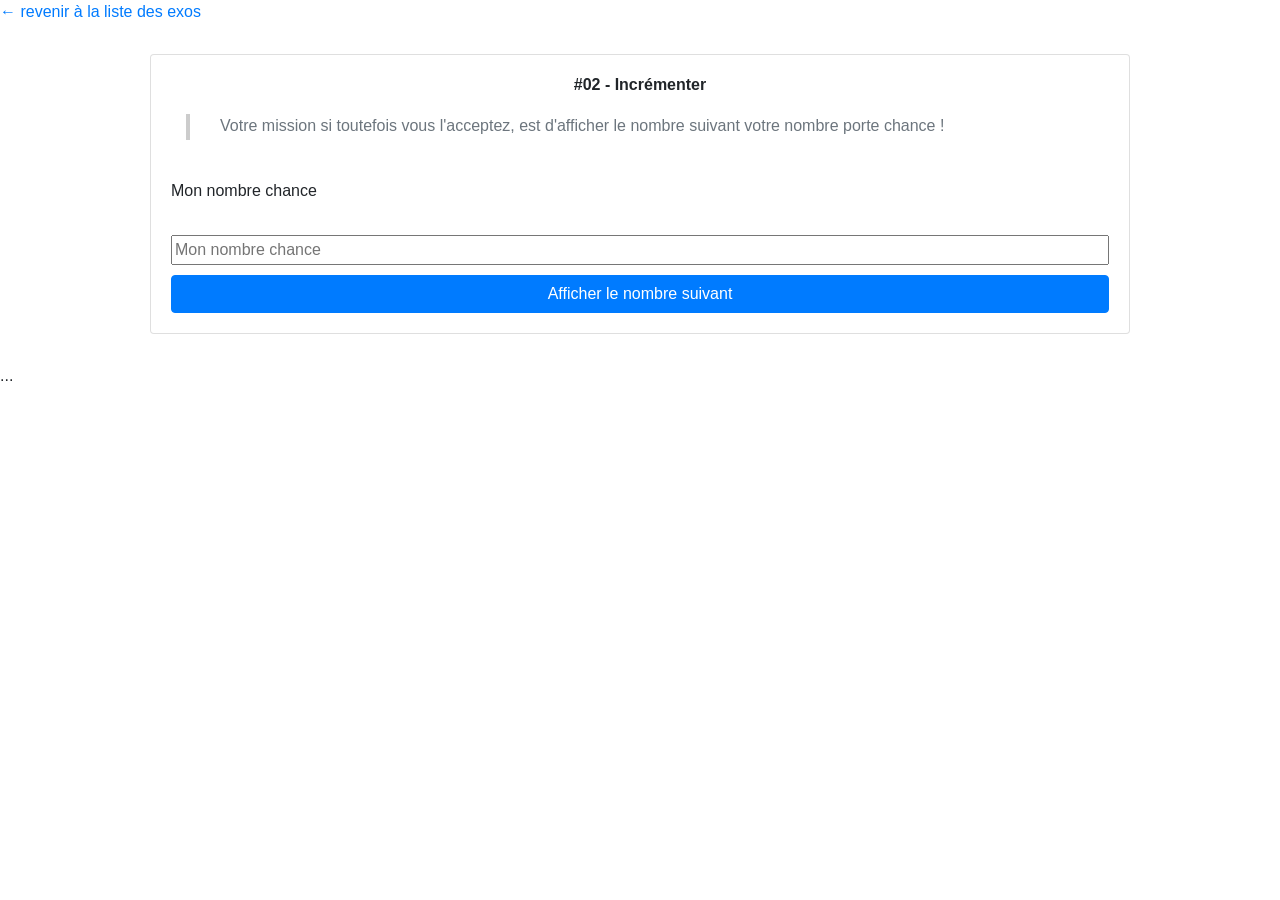
==== 02-increment.html @ 6e2ebc45 "First commit" ====
<!doctype html>
<html lang="fr">
<head>
    <meta charset="UTF-8">
    <meta name="viewport"
          content="width=device-width, user-scalable=no, initial-scale=1.0, maximum-scale=1.0, minimum-scale=1.0">
    <meta http-equiv="X-UA-Compatible" content="ie=edge">
    <title>Exo d'Algo - Adult !</title>
    <link href="./bootstrap.min.css" rel="stylesheet" />
    <link href="./style.css" rel="stylesheet" />
</head>
<body>
<a href="index.html">← revenir à la liste des exos</a>
<div class="card">
    <p class="h6 font-weight-bold text-center">#02 - Incrémenter</p>
    <div class="instructions">
        <p class="text-secondary">Votre mission si toutefois vous l'acceptez, est d'afficher le nombre suivant votre nombre porte chance !</p>
    </div>
    <br/>
    <label>Mon nombre chance</label>
    <br/>
    <input type="text" id="number" placeholder="Mon nombre chance"/>
    <button type="button" class="btn btn-primary" onclick="incrementNumber()">
        Afficher le nombre suivant
    </button>
</div>

<script type="text/javascript">
    function incrementNumber() {
        let number = document.getElementById("number").value;
        console.log(number);
        // CODE HERE !
    }
    let myArray = ['a', 'b', 'c', 'd'];
    let myArrayLength = myArray.length;
    let thirdValue = myArray.indexOf(2);

</script>
</body>
</html>

...
<script type="text/javascript">
    function afficherMessage() {
        alert("La fonction afficherMessage est exécutée !");
    }

    afficherMessage();
</script>

</body>
</html>
---- style.css ----
button {
    margin-top: 10px;
}

.h6 {
    margin: 20px 0;
}

.card {
    margin: 30px auto;
    width: 980px;
    padding: 0px 20px 20px 20px;
}

.instructions {
    margin: 0 15px 15px 15px;
    padding-left: 30px;
    border-left: 4px solid #CCC;
}

.instructions p {
    margin-bottom: 2px;
}
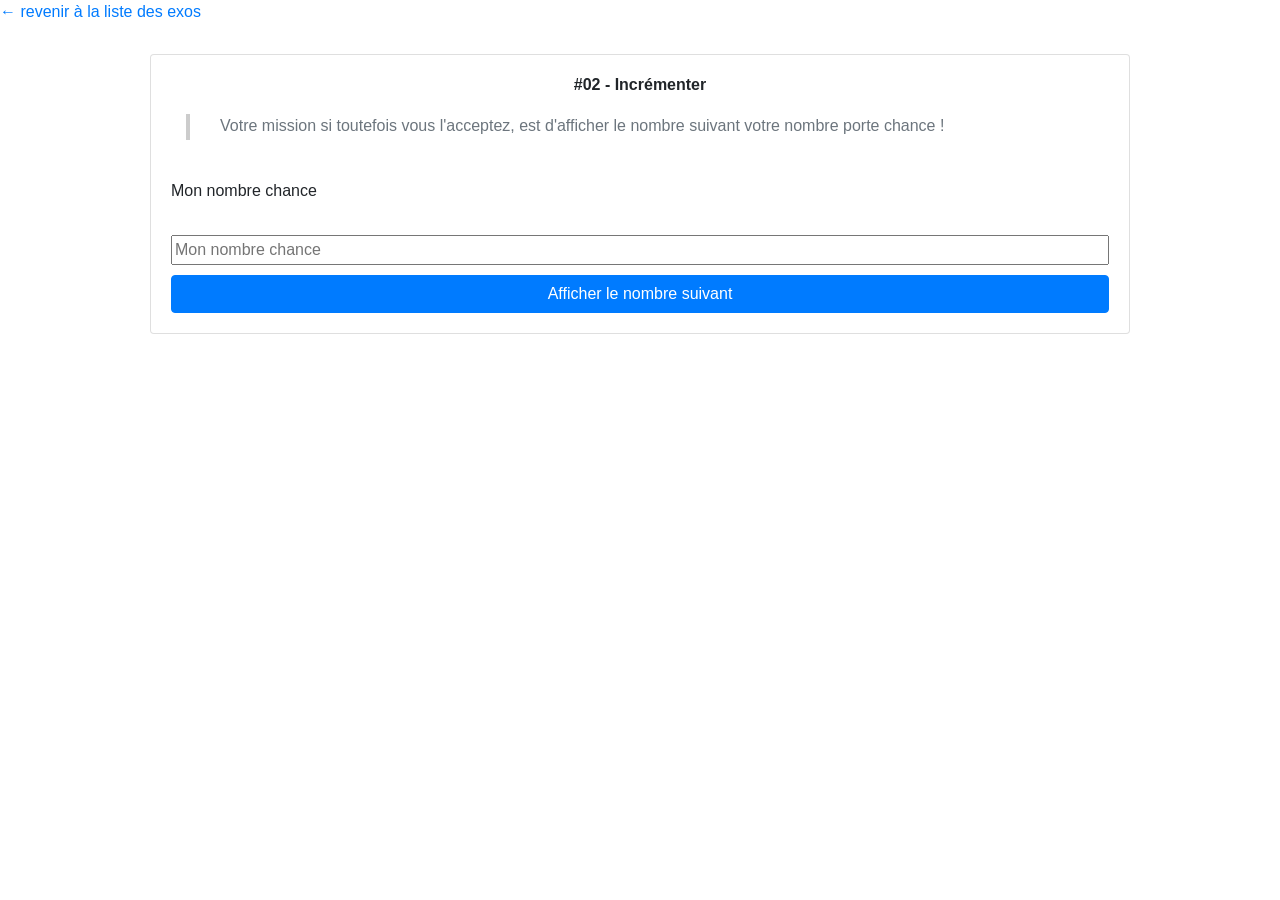
==== commit 63367fd9: "new release" ====
--- a/02-increment.html
+++ b/02-increment.html
@@ -5,7 +5,7 @@
     <meta name="viewport"
           content="width=device-width, user-scalable=no, initial-scale=1.0, maximum-scale=1.0, minimum-scale=1.0">
     <meta http-equiv="X-UA-Compatible" content="ie=edge">
-    <title>Exo d'Algo - Adult !</title>
+    <title>Exo d'Algo - Increment my luck number</title>
     <link href="./bootstrap.min.css" rel="stylesheet" />
     <link href="./style.css" rel="stylesheet" />
 </head>
@@ -28,25 +28,9 @@
 <script type="text/javascript">
     function incrementNumber() {
         let number = document.getElementById("number").value;
-        console.log(number);
+
         // CODE HERE !
     }
-    let myArray = ['a', 'b', 'c', 'd'];
-    let myArrayLength = myArray.length;
-    let thirdValue = myArray.indexOf(2);
-
 </script>
 </body>
 </html>
-
-...
-<script type="text/javascript">
-    function afficherMessage() {
-        alert("La fonction afficherMessage est exécutée !");
-    }
-
-    afficherMessage();
-</script>
-
-</body>
-</html>
